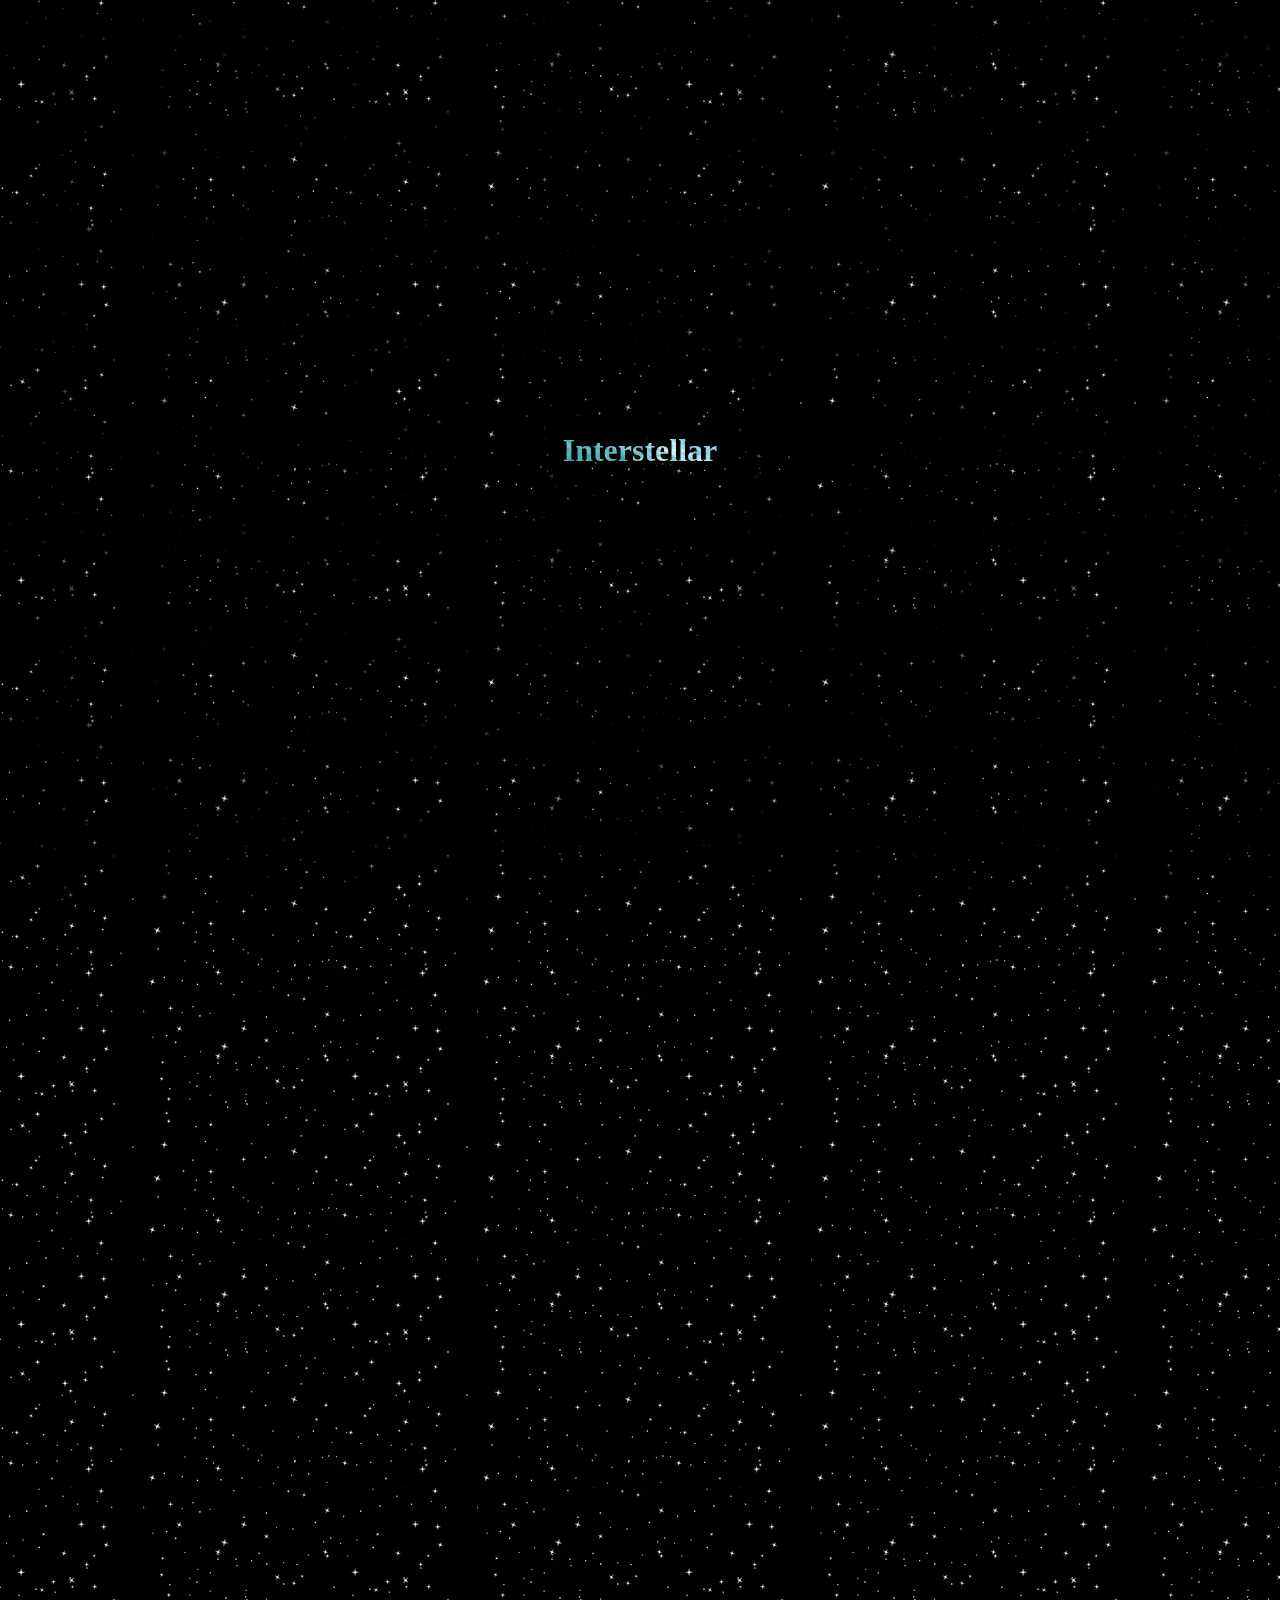
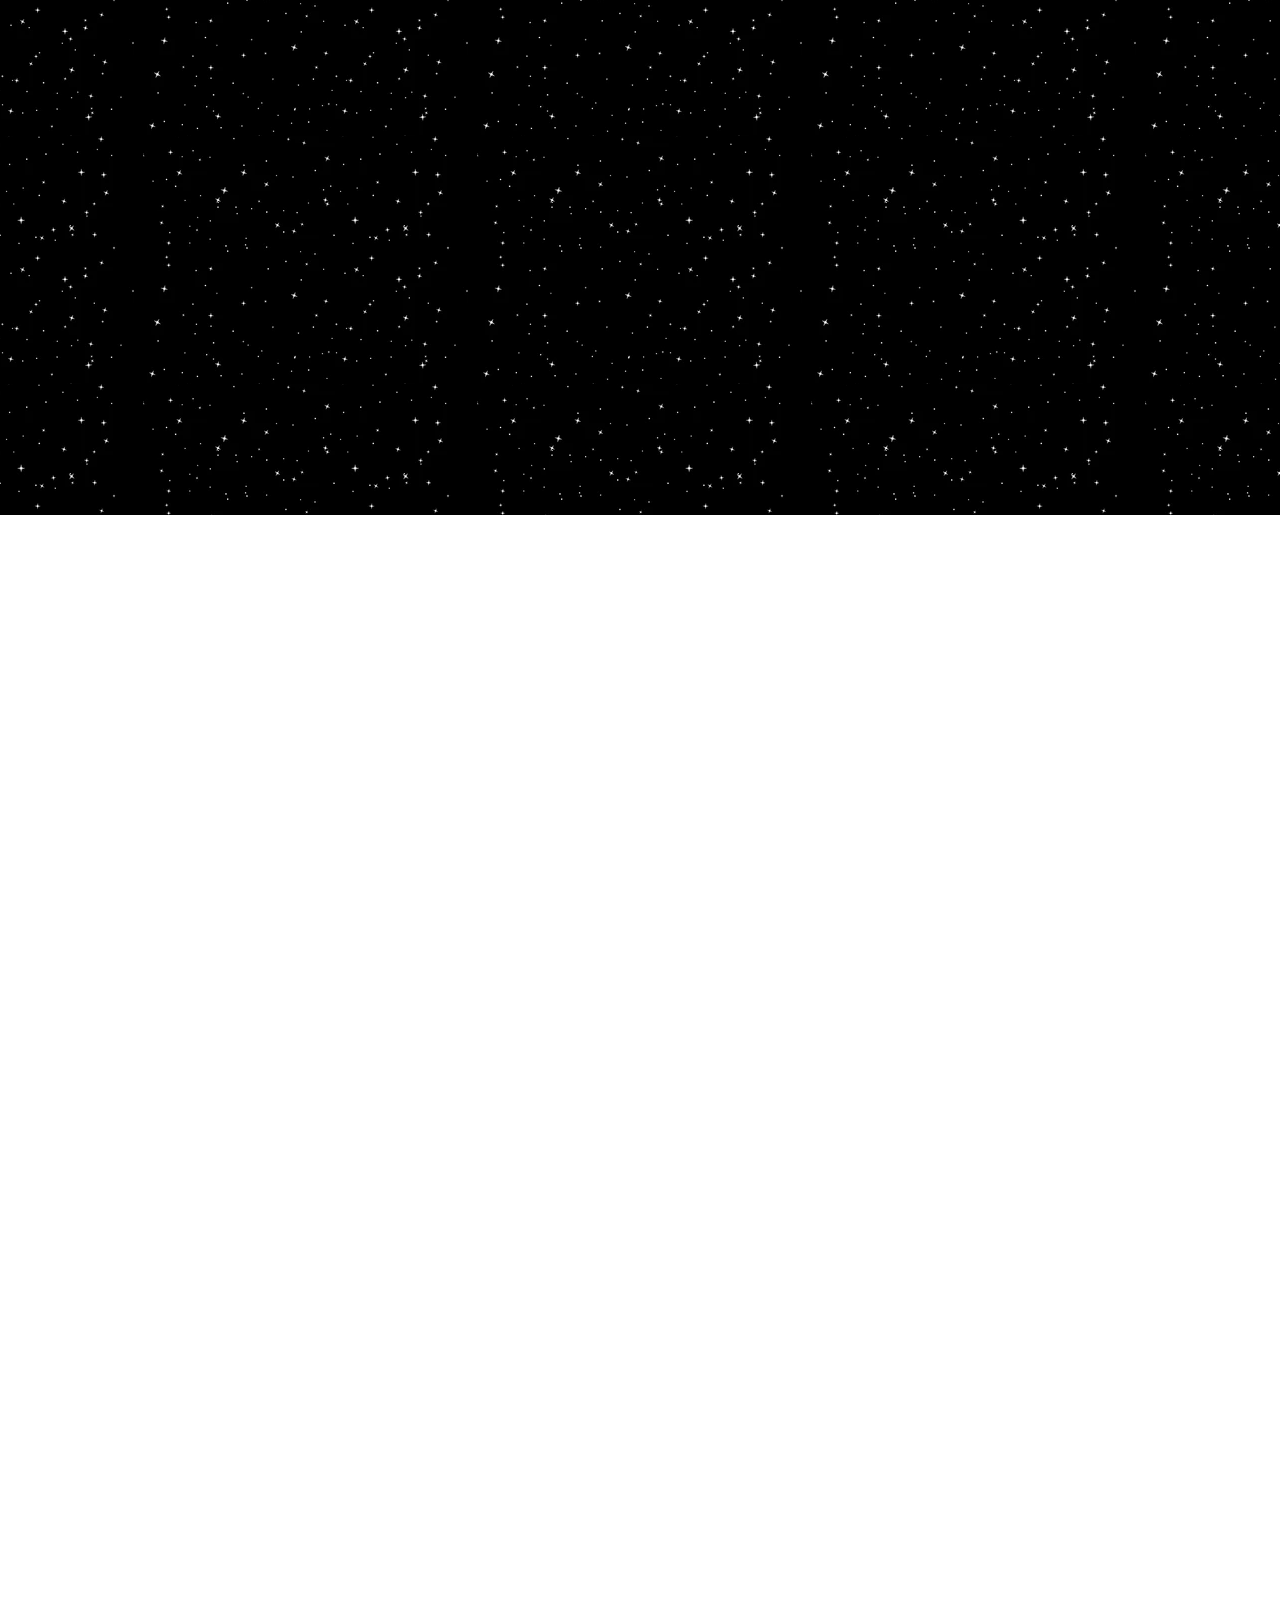
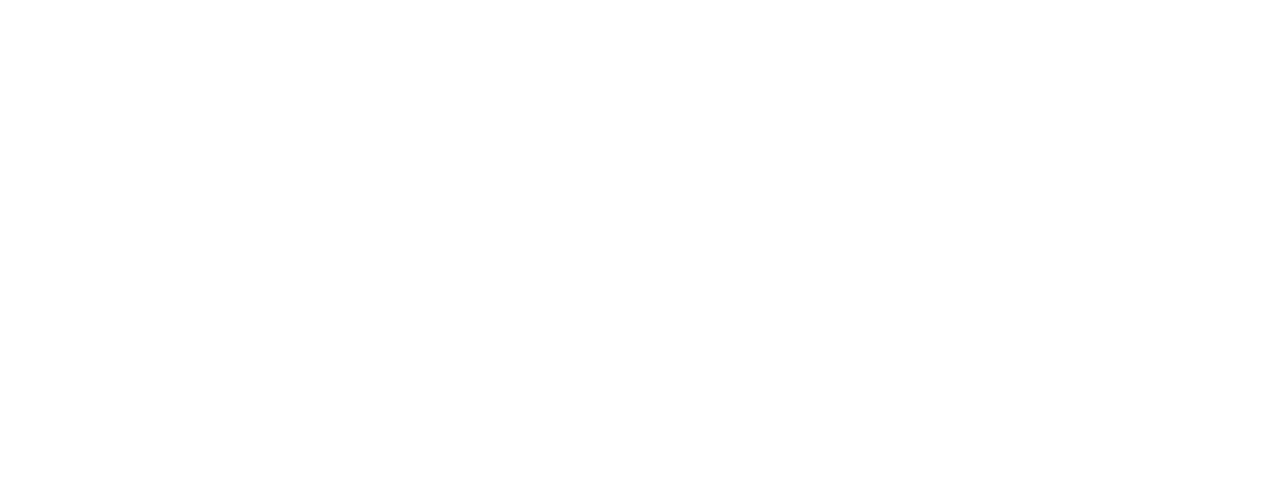
==== index.html @ 951dbb5b "Add files via upload" ====
<!DOCTYPE html>
<html lang="en">
<head>
    <meta charset="UTF-8">
    <meta http-equiv="X-UA-Compatible" content="IE=edge">
    <meta name="viewport" content="width=device-width, initial-scale=1.0">
    <title>Hi</title>
    <link rel="stylesheet" href="index.css">
    <script defer src="index.js"></script>
</head>
<body>
    
    <div class="stars"></div>
    <div class="zoom">
        <h1>Interstellar</h1>
    </div>
    <div class="stars"></div>
    <div class="afterzoom"></div>
</body>
</html>
---- index.css ----
/* body {
    color: #ffffff;
    padding: 0;
    margin: 0;
    background-image: url(Earth.jpg);
    background-attachment: fixed;
    background-position: center;
    background-repeat: no-repeat;
    background-size: cover;
}

div {
    font-family:Verdana, Geneva, Tahoma, sans-serif;
    font-size: 36px;
    display: grid;
    place-items: center;
    align-content: center;
    min-height: 100vh;
    color: #ffffff;
    background-color: #ffffff;
}

.hide {
    background-color: #ffffff;
    -webkit-background-clip: text;
    -webkit-text-fill-color: transparent;
    opacity: 0;
    filter: blur(5px);
     transform: translateX(-100%);
    transition: all 5s;
    transform: scale(10);
}

.show {
    color: #ffffff;
    -webkit-background-clip: text;
    -webkit-text-fill-color: transparent;
    opacity: 1;
    filter: blur(0);
    transform: translateX(0);
    transform: scaleY(1);
}

.earth {
    width: 100%;
    height: 100%;
    background: url(Earth.jpg);
    background-attachment: fixed;
    background-position: center;
    background-repeat: no-repeat;
    background-size: cover;
} */
body {
    margin: 0;
}
@keyframes move-twink-back {
    from {background-position:0 0;}
    to {background-position:-10000px 5000px;}
}

.stars{
  position: absolute;
  top:0;
  left:0;
  right:0;
  bottom:0;
  width:100%;
  height:235vh;
}

.stars{
  background:#000 url(stars2.png) repeat top center;
  transform: translateZ(100%);
  z-index:1;
}

.zoom {
    color: #fff;
    background:transparent url(twinkling.png) repeat top center;
    z-index:2;
    animation:move-twink-back 200s linear infinite;
    height: 100vh;
    width: 100%;
    display: grid;
    place-items: center;
    position: fixed;
    top: 0;
    left: 0;
}
h1 {
    background-color: #fff;
    -webkit-background-clip: text;
    -webkit-text-fill-color: transparent;
    background-image: url(Earth3.webp);
    background-attachment: fixed;
    background-position: center;
    background-repeat: repeat;
    background-size: cover;
}
.afterzoom {
    position: absolute;
    height: 250vh;
    width: 100%;
    background: url(Earth3.webp);
    background-attachment: fixed;
    background-position: center;
    background-repeat: no-repeat;
    background-size: cover;
    overflow-x: auto;
}
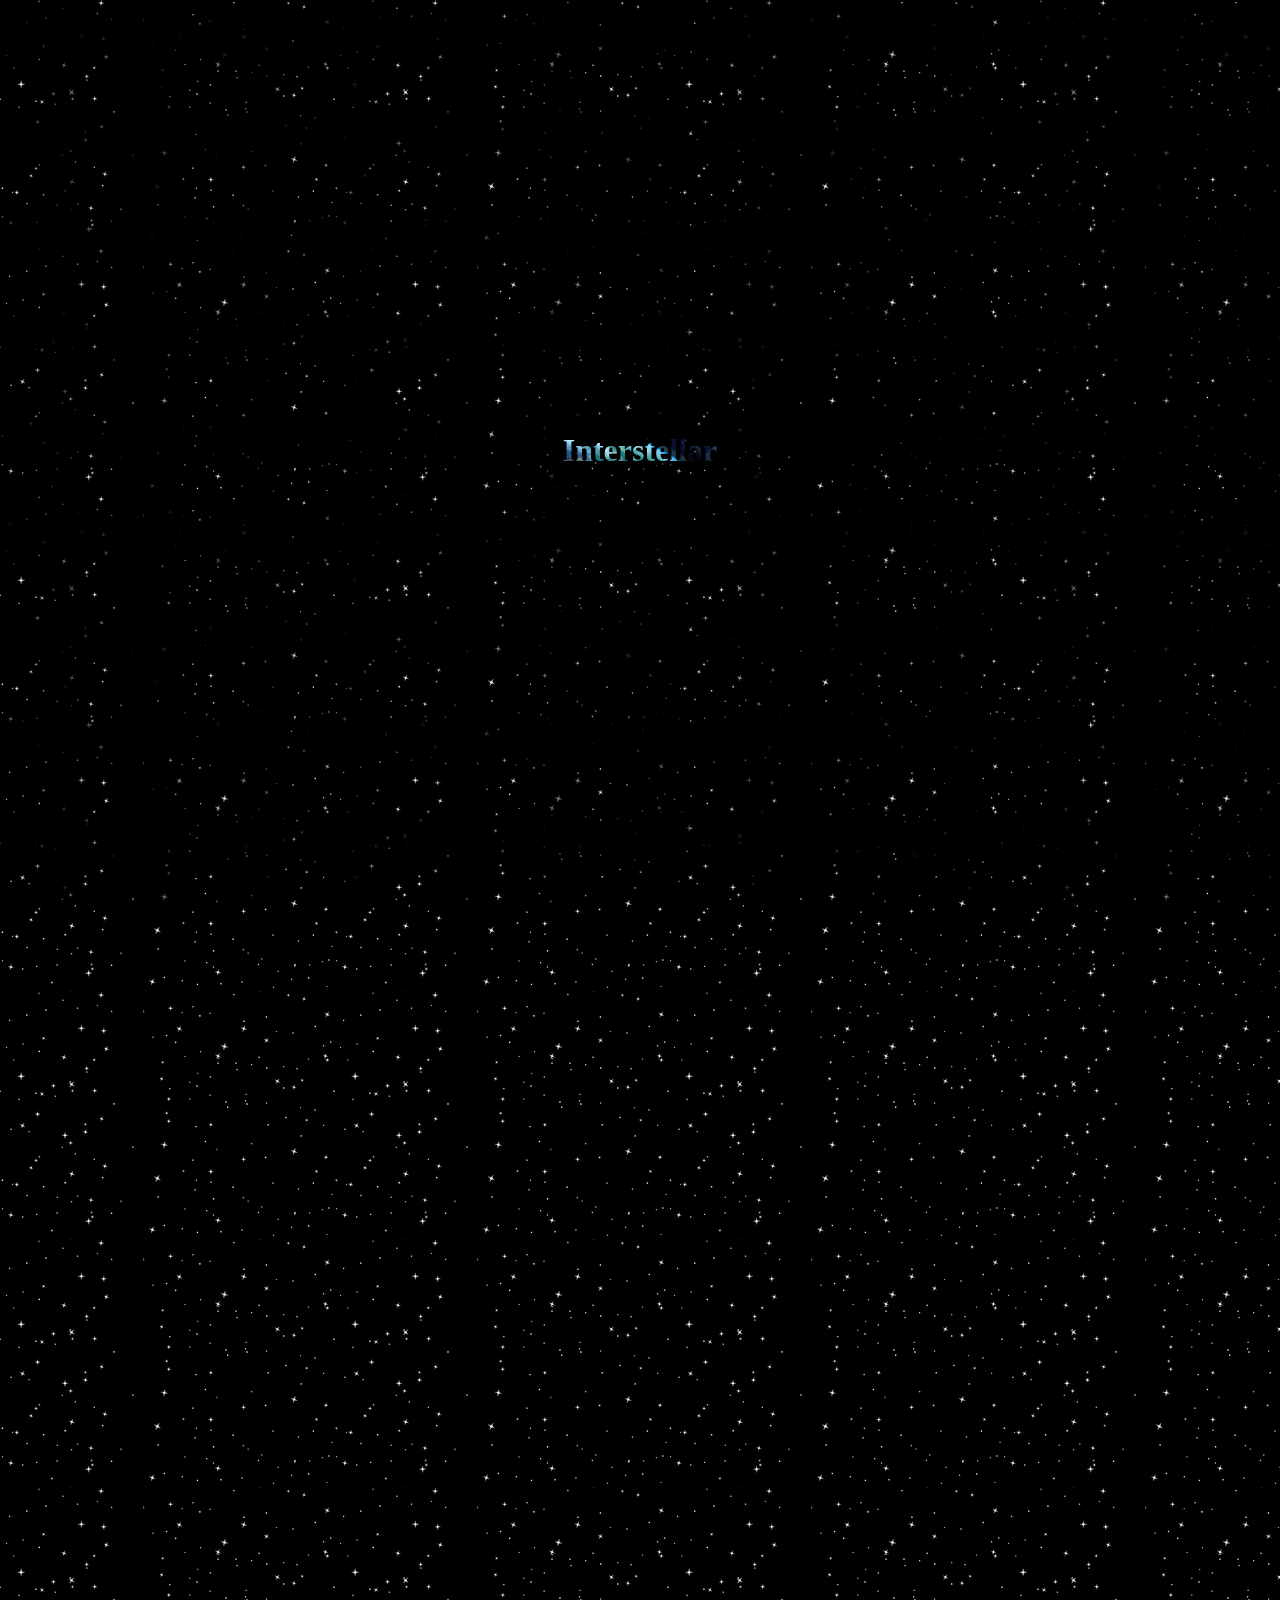
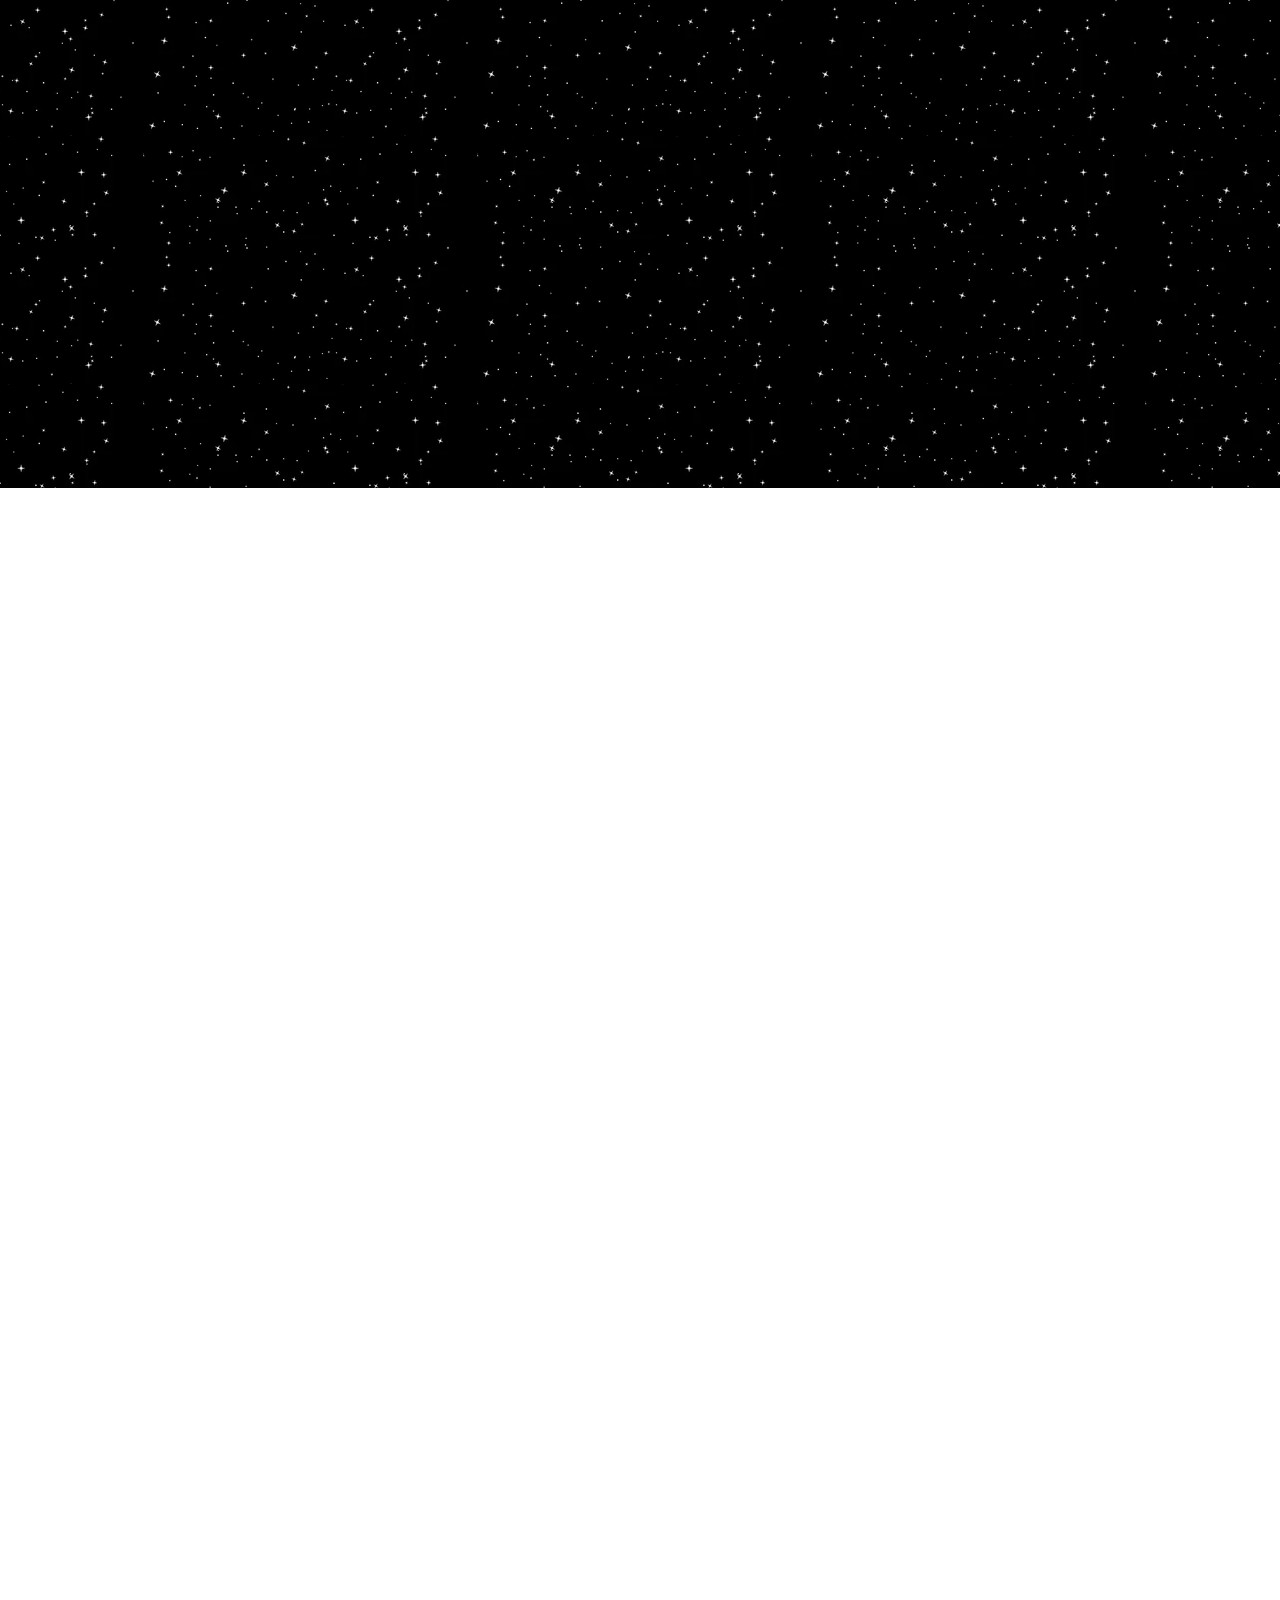
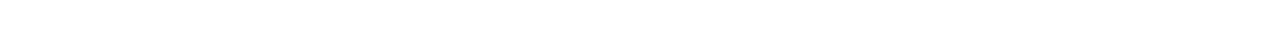
==== commit 85231859: "Add files via upload" ====
--- a/index.html
+++ b/index.html
@@ -12,9 +12,8 @@
     
     <div class="stars"></div>
     <div class="zoom">
-        <h1>Interstellar</h1>
+        <h1 class="zoomh1 hide">Interstellar</h1>
     </div>
-    <div class="stars"></div>
     <div class="afterzoom"></div>
 </body>
 </html>--- a/index.css
+++ b/index.css
@@ -53,33 +53,48 @@
 body {
     margin: 0;
 }
+
+.hide {
+    background-color: #ffffff;
+    -webkit-background-clip: text;
+    -webkit-text-fill-color: transparent;
+    opacity: 0;
+    
+    filter: blur(5px);
+    transform: translateX(-100%);
+    transition: all 1s;
+}
+
+.show {
+    color: #ffffff;
+    -webkit-background-clip: text;
+    -webkit-text-fill-color: transparent;
+    opacity: 1;
+    filter: blur(0);
+    transform: translateX(0);
+}
+
 @keyframes move-twink-back {
     from {background-position:0 0;}
     to {background-position:-10000px 5000px;}
 }
 
 .stars{
-  position: absolute;
+  position:absolute;
   top:0;
   left:0;
   right:0;
   bottom:0;
   width:100%;
-  height:235vh;
+  height: 232vh;
 }
 
-.stars{
-  background:#000 url(stars2.png) repeat top center;
-  transform: translateZ(100%);
-  z-index:1;
-}
-
-.zoom {
-    color: #fff;
+.zoom{
+    scale: 1;
     background:transparent url(twinkling.png) repeat top center;
     z-index:2;
     animation:move-twink-back 200s linear infinite;
-    height: 100vh;
+    height: 100%;
     width: 100%;
     display: grid;
     place-items: center;
@@ -87,7 +102,12 @@
     top: 0;
     left: 0;
 }
-h1 {
+.stars{
+    background:#000 url(stars2.png) repeat top center;
+    transform: translateZ(100%);
+    z-index:1;
+}
+.zoomh1 {
     background-color: #fff;
     -webkit-background-clip: text;
     -webkit-text-fill-color: transparent;
@@ -99,7 +119,7 @@
 }
 .afterzoom {
     position: absolute;
-    height: 250vh;
+    height: 200vh;
     width: 100%;
     background: url(Earth3.webp);
     background-attachment: fixed;
@@ -107,4 +127,7 @@
     background-repeat: no-repeat;
     background-size: cover;
     overflow-x: auto;
-}+}
+
+
+
